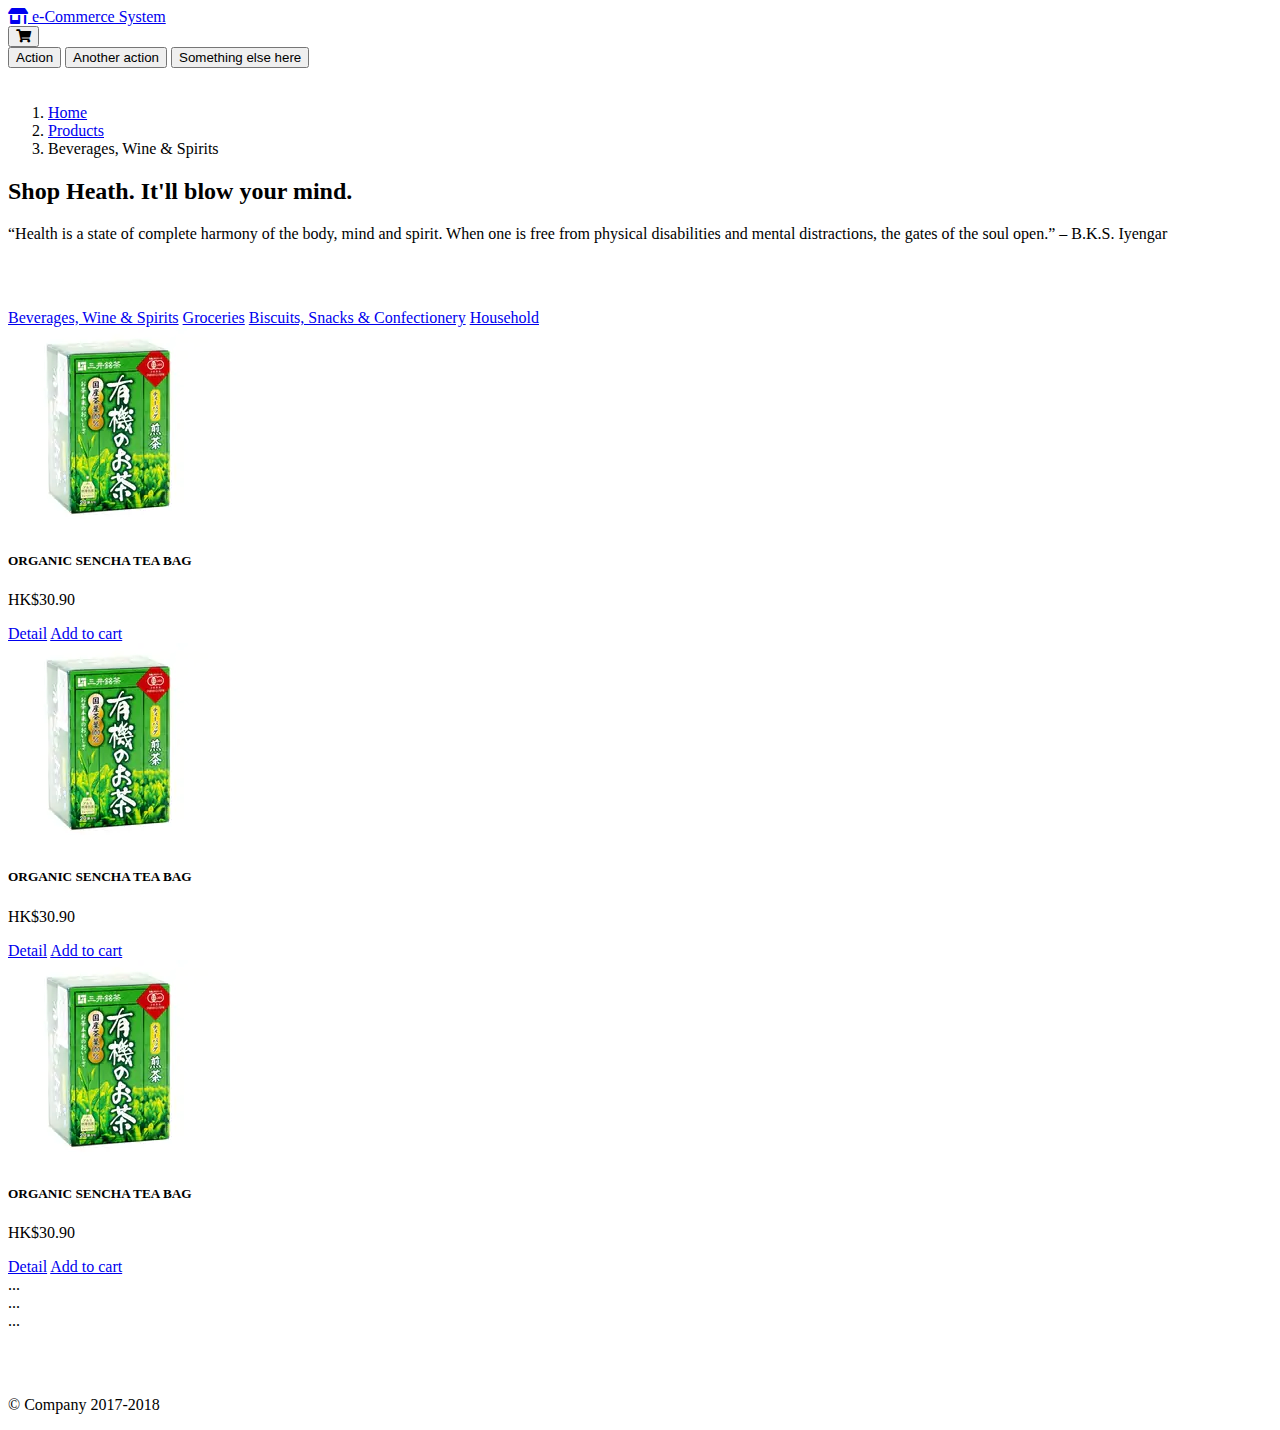
==== index.html @ f785914f "Updated" ====
<!doctype html>
<html lang="en">
<head>
    <meta charset="utf-8">
    <meta name="viewport" content="width=device-width, initial-scale=1, shrink-to-fit=no">
    <meta name="description" content="">
    <meta name="author" content="Wong Keng Lam">
    <title>eCommerce System</title>
    <link rel="stylesheet" href="https://cdn.jsdelivr.net/npm/bootstrap@4.6.0/dist/css/bootstrap.min.css"
          integrity="sha384-B0vP5xmATw1+K9KRQjQERJvTumQW0nPEzvF6L/Z6nronJ3oUOFUFpCjEUQouq2+l" crossorigin="anonymous">
    <link href="css/fontawesome-all.min.css" rel="stylesheet">
    <style>
        .dropdown:hover > .dropdown-menu {
            display: block;
        }

        /* Animation */
        @media (min-width: 992px) {
            .dropdown-menu {
                animation-duration: 0.3s;
                animation-fill-mode: both;
                animation-name: slideIn;
            }
        }

        @keyframes slideIn {
            0% {
                transform: translateY(1rem);
                opacity: 0;
            }
            100% {
                transform: translateY(0rem);
                opacity: 1;
            }
            0% {
                transform: translateY(1rem);
                opacity: 0;
            }
        }

        #categories {
            padding-top: 50px;
            padding-bottom: 50px;
        }

        #breadcrumb {
            padding-top: 20px;
        }

        .card {
            border: none;
        }
    </style>
</head>

<body>

<header>
    <div class="navbar navbar-dark bg-dark shadow-sm">
        <div class="container">
            <a href="#" class="navbar-brand d-flex align-items-center">
                <i class="fas fa-store-alt"></i> e-Commerce System
            </a>
            <div class="dropdown">
                <button class="btn btn-secondary dropdown-toggle" type="button" id="cart" data-toggle="dropdown"
                        aria-haspopup="true" aria-expanded="false">
                    <i class="fas fa-shopping-cart"></i>
                </button>
                <div class="dropdown-menu dropdown-menu-right" aria-labelledby="cart">
                    <button class="dropdown-item" type="button">Action</button>
                    <button class="dropdown-item" type="button">Another action</button>
                    <button class="dropdown-item" type="button">Something else here</button>
                </div>
            </div>
        </div>
    </div>
</header>

<main class="container">

    <nav id="breadcrumb" aria-label="breadcrumb">
        <ol class="breadcrumb">
            <li class="breadcrumb-item"><a href="#">Home</a></li>
            <li class="breadcrumb-item"><a href="#">Products</a></li>
            <li class="breadcrumb-item active" aria-current="page">Beverages, Wine & Spirits</li>
        </ol>
    </nav>

    <div class="featurette">
        <h2 class="featurette-heading">Shop Heath.
            <span class="text-muted">It'll blow your mind.</span>
        </h2>
        <p class="lead"> “Health is a state of complete harmony of the body, mind and spirit. When one is free from
            physical disabilities and mental distractions, the gates of the soul open.” – B.K.S. Iyengar</p>
    </div>

</main>

<section id="categories" class="position-relative bg-light">
    <div class="container">
        <div class="row">
            <div class="col-3">
                <div class="list-group" id="list-tab" role="tablist">
                    <a class="list-group-item list-group-item-action active" id="list-home-list" data-bs-toggle="list"
                       href="#list-home" role="tab" aria-controls="home">Beverages, Wine & Spirits</a>
                    <a class="list-group-item list-group-item-action" id="list-profile-list" data-bs-toggle="list"
                       href="#list-profile" role="tab" aria-controls="profile">Groceries</a>
                    <a class="list-group-item list-group-item-action" id="list-messages-list" data-bs-toggle="list"
                       href="#list-messages" role="tab" aria-controls="messages">Biscuits, Snacks & Confectionery</a>
                    <a class="list-group-item list-group-item-action" id="list-settings-list" data-bs-toggle="list"
                       href="#list-settings" role="tab" aria-controls="settings">Household</a>
                </div>
            </div>
            <div class="col-9">
                <div class="tab-content" id="nav-tabContent">
                    <div class="tab-pane fade show active" id="list-home" role="tabpanel"
                         aria-labelledby="list-home-list">
                        <div class="row">
                            <div class="col-4">
                                <div class="card">
                                    <img src="img/product/8994473017374.jpg" class="card-img-top" alt="...">
                                    <div class="card-body">
                                        <h5 class="card-title">ORGANIC SENCHA TEA BAG</h5>
                                        <p class="card-text">HK$30.90</p>
                                        <a href="product.html" class="btn btn-primary">Detail</a>
                                        <a href="product.html" class="btn btn-warning">Add to cart</a>
                                    </div>
                                </div>
                            </div>
                            <div class="col-4">
                                <div class="card">
                                    <img src="img/product/8994473017374.jpg" class="card-img-top" alt="...">
                                    <div class="card-body">
                                        <h5 class="card-title">ORGANIC SENCHA TEA BAG</h5>
                                        <p class="card-text">HK$30.90</p>
                                        <a href="product.html" class="btn btn-primary">Detail</a>
                                        <a href="product.html" class="btn btn-warning">Add to cart</a>
                                    </div>
                                </div>
                            </div>
                            <div class="col-4">
                                <div class="card">
                                    <img src="img/product/8994473017374.jpg" class="card-img-top" alt="...">
                                    <div class="card-body">
                                        <h5 class="card-title">ORGANIC SENCHA TEA BAG</h5>
                                        <p class="card-text">HK$30.90</p>
                                        <a href="product.html" class="btn btn-primary">Detail</a>
                                        <a href="product.html" class="btn btn-warning">Add to cart</a>
                                    </div>
                                </div>
                            </div>
                        </div>
                    </div>
                    <div class="tab-pane fade" id="list-profile" role="tabpanel" aria-labelledby="list-profile-list">...
                    </div>
                    <div class="tab-pane fade" id="list-messages" role="tabpanel" aria-labelledby="list-messages-list">
                        ...
                    </div>
                    <div class="tab-pane fade" id="list-settings" role="tabpanel" aria-labelledby="list-settings-list">
                        ...
                    </div>
                </div>
            </div>
        </div>
    </div>
</section>

<footer class="container">
    <p>&copy; Company 2017-2018</p>
</footer>

<script src="js/jquery-3.2.1.slim.js"></script>
<script src="js/bootstrap.min.js"></script>
</body>
</html>
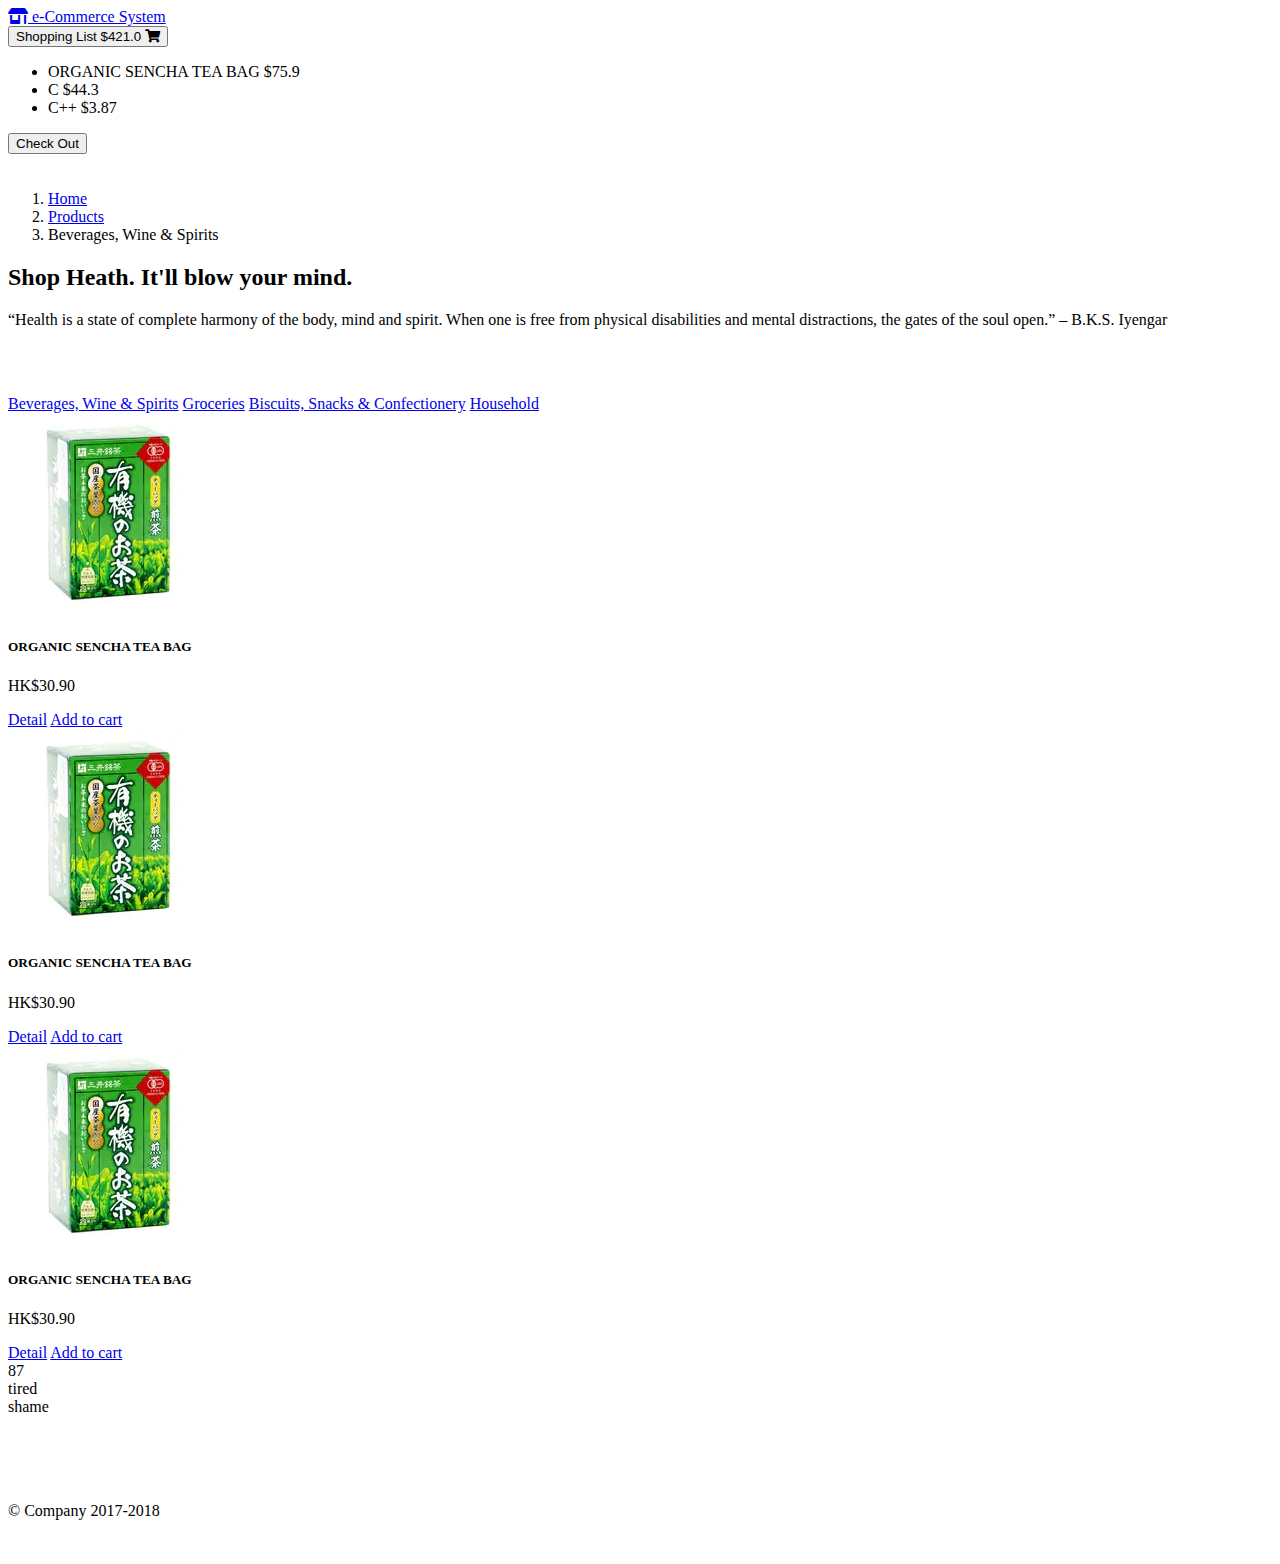
==== commit e555a4bc: "Small update" ====
--- a/index.html
+++ b/index.html
@@ -2,74 +2,35 @@
 <html lang="en">
 <head>
     <meta charset="utf-8">
-    <meta name="viewport" content="width=device-width, initial-scale=1, shrink-to-fit=no">
-    <meta name="description" content="">
-    <meta name="author" content="Wong Keng Lam">
+    <meta content="width=device-width, initial-scale=1, shrink-to-fit=no" name="viewport">
+    <meta content="" name="description">
+    <meta content="Wong Keng Lam" name="author">
     <title>eCommerce System</title>
-    <link rel="stylesheet" href="https://cdn.jsdelivr.net/npm/bootstrap@4.6.0/dist/css/bootstrap.min.css"
-          integrity="sha384-B0vP5xmATw1+K9KRQjQERJvTumQW0nPEzvF6L/Z6nronJ3oUOFUFpCjEUQouq2+l" crossorigin="anonymous">
+    <link href="css/bootstrap.min.css" rel="stylesheet">
     <link href="css/fontawesome-all.min.css" rel="stylesheet">
-    <style>
-        .dropdown:hover > .dropdown-menu {
-            display: block;
-        }
-
-        /* Animation */
-        @media (min-width: 992px) {
-            .dropdown-menu {
-                animation-duration: 0.3s;
-                animation-fill-mode: both;
-                animation-name: slideIn;
-            }
-        }
-
-        @keyframes slideIn {
-            0% {
-                transform: translateY(1rem);
-                opacity: 0;
-            }
-            100% {
-                transform: translateY(0rem);
-                opacity: 1;
-            }
-            0% {
-                transform: translateY(1rem);
-                opacity: 0;
-            }
-        }
-
-        #categories {
-            padding-top: 50px;
-            padding-bottom: 50px;
-        }
-
-        #breadcrumb {
-            padding-top: 20px;
-        }
-
-        .card {
-            border: none;
-        }
-    </style>
+    <link href="css/style.css" rel="stylesheet">
 </head>
 
 <body>
-
 <header>
     <div class="navbar navbar-dark bg-dark shadow-sm">
         <div class="container">
-            <a href="#" class="navbar-brand d-flex align-items-center">
+            <a class="navbar-brand d-flex align-items-center" href="#">
                 <i class="fas fa-store-alt"></i> e-Commerce System
             </a>
             <div class="dropdown">
-                <button class="btn btn-secondary dropdown-toggle" type="button" id="cart" data-toggle="dropdown"
-                        aria-haspopup="true" aria-expanded="false">
+                <button aria-expanded="false" aria-haspopup="true" class="btn btn-secondary dropdown-toggle" data-toggle="dropdown"
+                        id="cart" type="button">
+                    Shopping List $421.0
                     <i class="fas fa-shopping-cart"></i>
                 </button>
-                <div class="dropdown-menu dropdown-menu-right" aria-labelledby="cart">
-                    <button class="dropdown-item" type="button">Action</button>
-                    <button class="dropdown-item" type="button">Another action</button>
-                    <button class="dropdown-item" type="button">Something else here</button>
+                <div aria-labelledby="cart" class="dropdown-menu dropdown-menu-right">
+                    <ul class="list-group">
+                        <li class="list-group-item">ORGANIC SENCHA TEA BAG <span class="float-right">$75.9</span></li>
+                        <li class="list-group-item">C <span class="float-right">$44.3</span></li>
+                        <li class="list-group-item">C++ <span class="float-right">$3.87</span></li>
+                    </ul>
+                    <button class="dropdown-item" type="button">Check Out</button>
                 </div>
             </div>
         </div>
@@ -78,11 +39,11 @@
 
 <main class="container">
 
-    <nav id="breadcrumb" aria-label="breadcrumb">
+    <nav aria-label="breadcrumb" id="breadcrumb">
         <ol class="breadcrumb">
-            <li class="breadcrumb-item"><a href="#">Home</a></li>
-            <li class="breadcrumb-item"><a href="#">Products</a></li>
-            <li class="breadcrumb-item active" aria-current="page">Beverages, Wine & Spirits</li>
+            <li class="breadcrumb-item"><a href="index.html">Home</a></li>
+            <li class="breadcrumb-item"><a href="product.html">Products</a></li>
+            <li aria-current="page" class="breadcrumb-item active">Beverages, Wine & Spirits</li>
         </ol>
     </nav>
 
@@ -96,68 +57,68 @@
 
 </main>
 
-<section id="categories" class="position-relative bg-light">
+<section class="position-relative bg-light" id="categories">
     <div class="container">
         <div class="row">
             <div class="col-3">
                 <div class="list-group" id="list-tab" role="tablist">
-                    <a class="list-group-item list-group-item-action active" id="list-home-list" data-bs-toggle="list"
-                       href="#list-home" role="tab" aria-controls="home">Beverages, Wine & Spirits</a>
-                    <a class="list-group-item list-group-item-action" id="list-profile-list" data-bs-toggle="list"
-                       href="#list-profile" role="tab" aria-controls="profile">Groceries</a>
-                    <a class="list-group-item list-group-item-action" id="list-messages-list" data-bs-toggle="list"
-                       href="#list-messages" role="tab" aria-controls="messages">Biscuits, Snacks & Confectionery</a>
-                    <a class="list-group-item list-group-item-action" id="list-settings-list" data-bs-toggle="list"
-                       href="#list-settings" role="tab" aria-controls="settings">Household</a>
+                    <a aria-controls="home" class="list-group-item list-group-item-action active" data-bs-toggle="list"
+                       href="#list-home" id="list-home-list" role="tab">Beverages, Wine & Spirits</a>
+                    <a aria-controls="profile" class="list-group-item list-group-item-action" data-bs-toggle="list"
+                       href="#list-profile" id="list-profile-list" role="tab">Groceries</a>
+                    <a aria-controls="messages" class="list-group-item list-group-item-action" data-bs-toggle="list"
+                       href="#list-messages" id="list-messages-list" role="tab">Biscuits, Snacks & Confectionery</a>
+                    <a aria-controls="settings" class="list-group-item list-group-item-action" data-bs-toggle="list"
+                       href="#list-settings" id="list-settings-list" role="tab">Household</a>
                 </div>
             </div>
             <div class="col-9">
                 <div class="tab-content" id="nav-tabContent">
-                    <div class="tab-pane fade show active" id="list-home" role="tabpanel"
-                         aria-labelledby="list-home-list">
+                    <div aria-labelledby="list-home-list" class="tab-pane fade show active" id="list-home"
+                         role="tabpanel">
                         <div class="row">
-                            <div class="col-4">
+                            <div class="col-4 ">
                                 <div class="card">
-                                    <img src="img/product/8994473017374.jpg" class="card-img-top" alt="...">
+                                    <img alt="..." class="card-img-top" src="img/product/8994473017374.jpg">
                                     <div class="card-body">
                                         <h5 class="card-title">ORGANIC SENCHA TEA BAG</h5>
                                         <p class="card-text">HK$30.90</p>
-                                        <a href="product.html" class="btn btn-primary">Detail</a>
-                                        <a href="product.html" class="btn btn-warning">Add to cart</a>
+                                        <a class="btn btn-primary" href="product.html">Detail</a>
+                                        <a class="btn btn-warning" href="product.html">Add to cart</a>
                                     </div>
                                 </div>
                             </div>
                             <div class="col-4">
                                 <div class="card">
-                                    <img src="img/product/8994473017374.jpg" class="card-img-top" alt="...">
+                                    <img alt="..." class="card-img-top" src="img/product/8994473017374.jpg">
                                     <div class="card-body">
                                         <h5 class="card-title">ORGANIC SENCHA TEA BAG</h5>
                                         <p class="card-text">HK$30.90</p>
-                                        <a href="product.html" class="btn btn-primary">Detail</a>
-                                        <a href="product.html" class="btn btn-warning">Add to cart</a>
+                                        <a class="btn btn-primary" href="product.html">Detail</a>
+                                        <a class="btn btn-warning" href="product.html">Add to cart</a>
                                     </div>
                                 </div>
                             </div>
                             <div class="col-4">
                                 <div class="card">
-                                    <img src="img/product/8994473017374.jpg" class="card-img-top" alt="...">
+                                    <img alt="..." class="card-img-top" src="img/product/8994473017374.jpg">
                                     <div class="card-body">
                                         <h5 class="card-title">ORGANIC SENCHA TEA BAG</h5>
                                         <p class="card-text">HK$30.90</p>
-                                        <a href="product.html" class="btn btn-primary">Detail</a>
-                                        <a href="product.html" class="btn btn-warning">Add to cart</a>
+                                        <a class="btn btn-primary" href="product.html">Detail</a>
+                                        <a class="btn btn-warning" href="product.html">Add to cart</a>
                                     </div>
                                 </div>
                             </div>
                         </div>
                     </div>
-                    <div class="tab-pane fade" id="list-profile" role="tabpanel" aria-labelledby="list-profile-list">...
+                    <div aria-labelledby="list-profile-list" class="tab-pane fade" id="list-profile" role="tabpanel">87
                     </div>
-                    <div class="tab-pane fade" id="list-messages" role="tabpanel" aria-labelledby="list-messages-list">
-                        ...
+                    <div aria-labelledby="list-messages-list" class="tab-pane fade" id="list-messages" role="tabpanel">
+                        tired
                     </div>
-                    <div class="tab-pane fade" id="list-settings" role="tabpanel" aria-labelledby="list-settings-list">
-                        ...
+                    <div aria-labelledby="list-settings-list" class="tab-pane fade" id="list-settings" role="tabpanel">
+                        shame
                     </div>
                 </div>
             </div>
--- a/css/style.css
+++ b/css/style.css
@@ -0,0 +1,45 @@
+/* Animation */
+@media (min-width: 992px) {
+    .dropdown-menu {
+        animation-duration: 0.3s;
+        animation-fill-mode: both;
+        animation-name: slideIn;
+    }
+}
+
+@keyframes slideIn {
+    0% {
+        transform: translateY(1rem);
+        opacity: 0;
+    }
+    100% {
+        transform: translateY(0rem);
+        opacity: 1;
+    }
+    0% {
+        transform: translateY(1rem);
+        opacity: 0;
+    }
+}
+
+#categories {
+    padding-top: 50px;
+    padding-bottom: 50px;
+}
+
+#breadcrumb {
+    padding-top: 20px;
+}
+
+footer {
+    padding-top: 20px;
+    padding-bottom: 20px;
+}
+
+.card {
+    border: none;
+}
+
+.dropdown:hover > .dropdown-menu {
+    display: block;
+}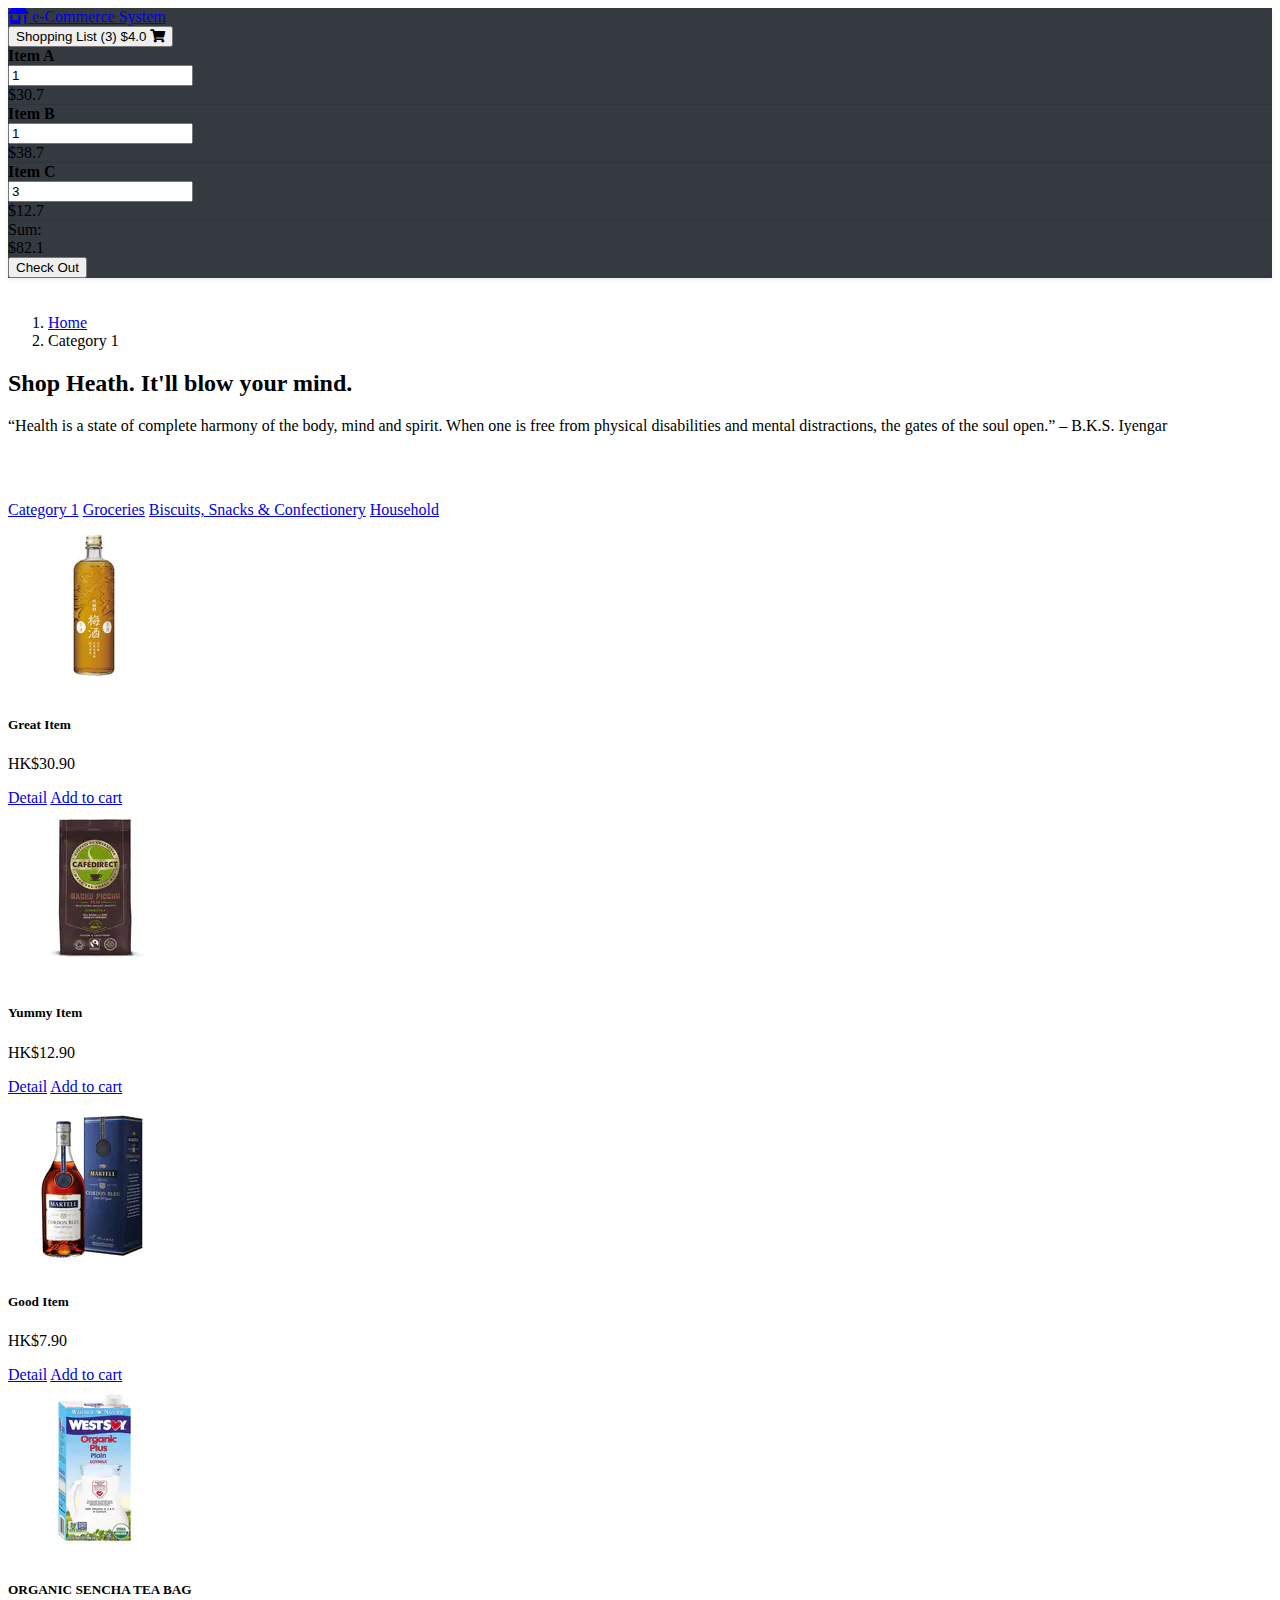
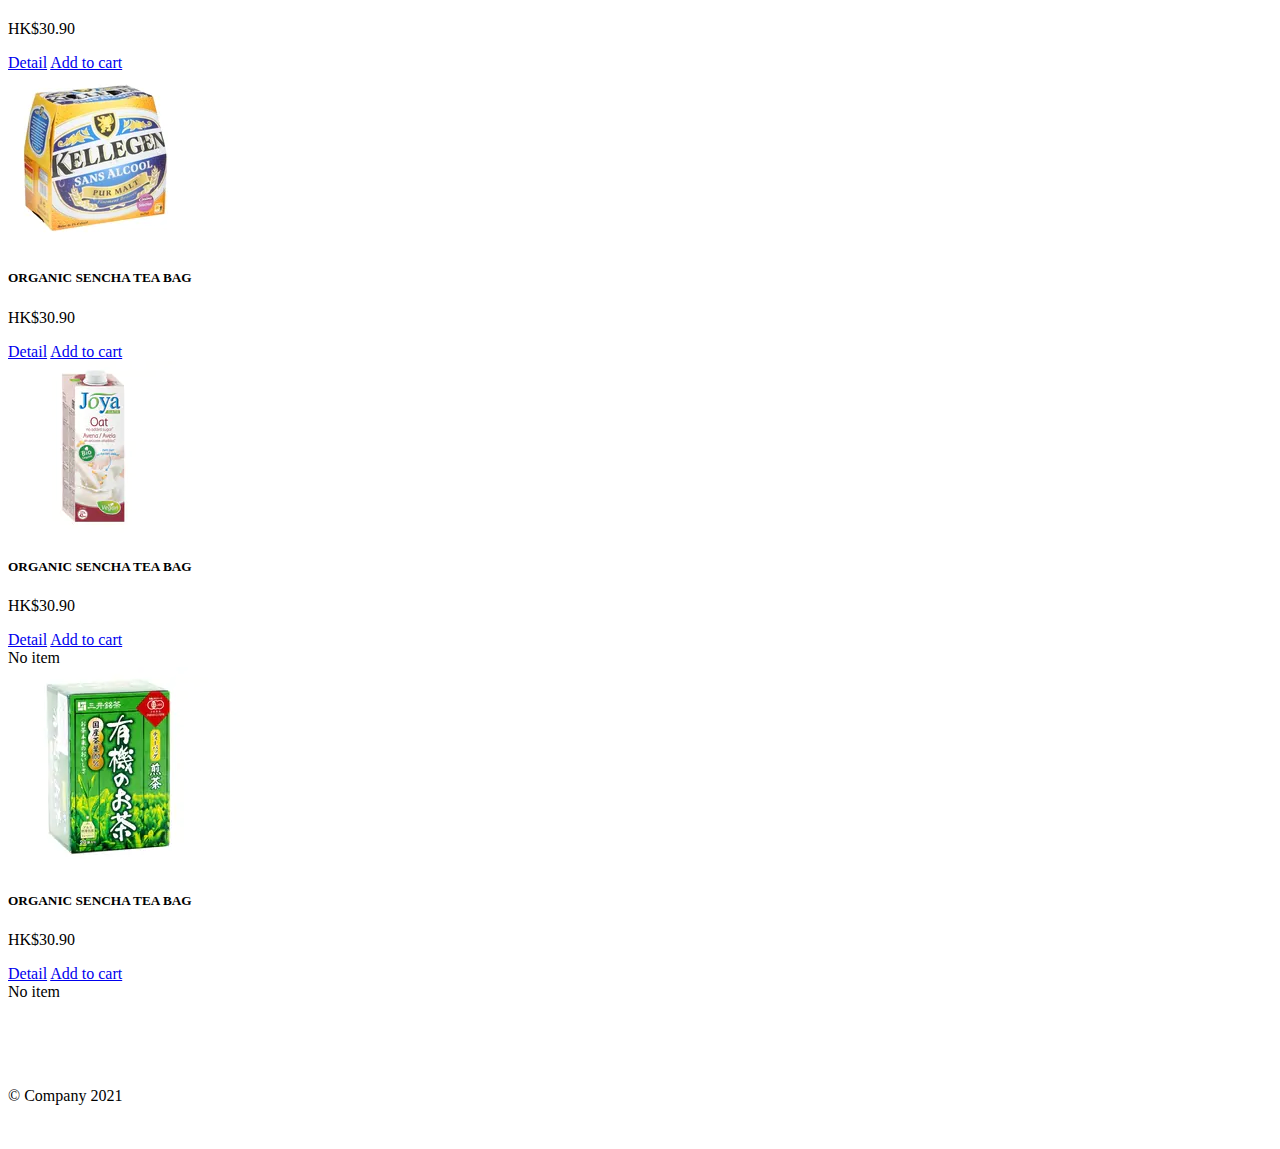
==== commit 1745c477: "Final update" ====
--- a/index.html
+++ b/index.html
@@ -3,50 +3,76 @@
 <head>
     <meta charset="utf-8">
     <meta content="width=device-width, initial-scale=1, shrink-to-fit=no" name="viewport">
-    <meta content="" name="description">
-    <meta content="Wong Keng Lam" name="author">
     <title>eCommerce System</title>
     <link href="css/bootstrap.min.css" rel="stylesheet">
     <link href="css/fontawesome-all.min.css" rel="stylesheet">
-    <link href="css/style.css" rel="stylesheet">
+    <link href="css/custom.css" rel="stylesheet">
 </head>
 
 <body>
 <header>
-    <div class="navbar navbar-dark bg-dark shadow-sm">
+    <div class="navbar navbar-dark">
         <div class="container">
-            <a class="navbar-brand d-flex align-items-center" href="#">
+            <a class="navbar-brand d-flex align-items-center" href="index.html">
                 <i class="fas fa-store-alt"></i> e-Commerce System
             </a>
             <div class="dropdown">
-                <button aria-expanded="false" aria-haspopup="true" class="btn btn-secondary dropdown-toggle" data-toggle="dropdown"
+                <button aria-expanded="false" aria-haspopup="true" class="btn btn-secondary dropdown-toggle"
+                        data-toggle="dropdown"
                         id="cart" type="button">
-                    Shopping List $421.0
+                    Shopping List (3) $4.0
                     <i class="fas fa-shopping-cart"></i>
                 </button>
                 <div aria-labelledby="cart" class="dropdown-menu dropdown-menu-right">
-                    <ul class="list-group">
-                        <li class="list-group-item">ORGANIC SENCHA TEA BAG <span class="float-right">$75.9</span></li>
-                        <li class="list-group-item">C <span class="float-right">$44.3</span></li>
-                        <li class="list-group-item">C++ <span class="float-right">$3.87</span></li>
-                    </ul>
-                    <button class="dropdown-item" type="button">Check Out</button>
+                    <div class="container shopping-list">
+                        <form action="http://www.paypal.com" method="POST">
+
+                            <div class="form-row">
+                                <div class="form-group col-12"><label for="item_a">Item A</label></div>
+                                <div class="form-group col-6">
+                                    <input class="form-control" id="item_a" min="0" name="item_a" type="number"
+                                           value="1">
+                                </div>
+                                <div class="form-group col-6 text-right">$30.7</div>
+                            </div>
+
+                            <div class="form-row">
+                                <div class="form-group col-12"><label for="item_b">Item B</label></div>
+                                <div class="form-group col-6">
+                                    <input class="form-control" id="item_b" min="0" type="number" value="1">
+                                </div>
+                                <div class="form-group col-6 text-right">$38.7</div>
+                            </div>
+
+                            <div class="form-row">
+                                <div class="form-group col-12"><label for="item_c">Item C</label></div>
+                                <div class="form-group col-6">
+                                    <input class="form-control" id="item_c" min="0" type="number" value="3">
+                                </div>
+                                <div class="form-group col-6 text-right">$12.7</div>
+                            </div>
+
+                            <div class="form-row">
+                                <div class="form-group col-6">Sum:</div>
+                                <div class="form-group col-6 text-right">$82.1</div>
+                                <button class="btn btn-primary btn-block" type="submit">Check Out</button>
+                            </div>
+                        </form>
+                    </div>
                 </div>
             </div>
         </div>
     </div>
 </header>
 
+
 <main class="container">
-
     <nav aria-label="breadcrumb" id="breadcrumb">
         <ol class="breadcrumb">
             <li class="breadcrumb-item"><a href="index.html">Home</a></li>
-            <li class="breadcrumb-item"><a href="product.html">Products</a></li>
-            <li aria-current="page" class="breadcrumb-item active">Beverages, Wine & Spirits</li>
+            <li aria-current="page" class="breadcrumb-item active">Category 1</li>
         </ol>
     </nav>
-
     <div class="featurette">
         <h2 class="featurette-heading">Shop Heath.
             <span class="text-muted">It'll blow your mind.</span>
@@ -54,32 +80,65 @@
         <p class="lead"> “Health is a state of complete harmony of the body, mind and spirit. When one is free from
             physical disabilities and mental distractions, the gates of the soul open.” – B.K.S. Iyengar</p>
     </div>
-
 </main>
+
 
 <section class="position-relative bg-light" id="categories">
     <div class="container">
         <div class="row">
             <div class="col-3">
                 <div class="list-group" id="list-tab" role="tablist">
-                    <a aria-controls="home" class="list-group-item list-group-item-action active" data-bs-toggle="list"
-                       href="#list-home" id="list-home-list" role="tab">Beverages, Wine & Spirits</a>
-                    <a aria-controls="profile" class="list-group-item list-group-item-action" data-bs-toggle="list"
-                       href="#list-profile" id="list-profile-list" role="tab">Groceries</a>
-                    <a aria-controls="messages" class="list-group-item list-group-item-action" data-bs-toggle="list"
-                       href="#list-messages" id="list-messages-list" role="tab">Biscuits, Snacks & Confectionery</a>
-                    <a aria-controls="settings" class="list-group-item list-group-item-action" data-bs-toggle="list"
-                       href="#list-settings" id="list-settings-list" role="tab">Household</a>
+                    <a aria-controls="list-a" class="list-group-item list-group-item-action active" data-bs-toggle="list"
+                       href="#list-a" id="list-home-list" role="tab">Category 1</a>
+                    <a aria-controls="list-b" class="list-group-item list-group-item-action" data-bs-toggle="list"
+                       href="#list-b" id="list-profile-list" role="tab">Groceries</a>
+                    <a aria-controls="list-c" class="list-group-item list-group-item-action" data-bs-toggle="list"
+                       href="#list-c" id="list-messages-list" role="tab">Biscuits, Snacks & Confectionery</a>
+                    <a aria-controls="list-d" class="list-group-item list-group-item-action" data-bs-toggle="list"
+                       href="#list-d" id="list-settings-list" role="tab">Household</a>
                 </div>
             </div>
             <div class="col-9">
                 <div class="tab-content" id="nav-tabContent">
-                    <div aria-labelledby="list-home-list" class="tab-pane fade show active" id="list-home"
+                    <div aria-labelledby="list-home-list" class="tab-pane fade show active" id="list-a"
                          role="tabpanel">
                         <div class="row">
-                            <div class="col-4 ">
-                                <div class="card">
-                                    <img alt="..." class="card-img-top" src="img/product/8994473017374.jpg">
+                            <div class="col-4">
+                                <div class="card">
+                                    <img alt="..." class="card-img-top" src="img/product/8829239132190.jpg">
+                                    <div class="card-body">
+                                        <h5 class="card-title">Great Item</h5>
+                                        <p class="card-text">HK$30.90</p>
+                                        <a class="btn btn-primary" href="product.html">Detail</a>
+                                        <a class="btn btn-warning" href="product.html">Add to cart</a>
+                                    </div>
+                                </div>
+                            </div>
+                            <div class="col-4">
+                                <div class="card">
+                                    <img alt="..." class="card-img-top" src="img/product/8863388205086.jpg">
+                                    <div class="card-body">
+                                        <h5 class="card-title">Yummy Item</h5>
+                                        <p class="card-text">HK$12.90</p>
+                                        <a class="btn btn-primary" href="product.html">Detail</a>
+                                        <a class="btn btn-warning" href="product.html">Add to cart</a>
+                                    </div>
+                                </div>
+                            </div>
+                            <div class="col-4">
+                                <div class="card">
+                                    <img alt="..." class="card-img-top" src="img/product/8879818801182.jpg">
+                                    <div class="card-body">
+                                        <h5 class="card-title">Good Item</h5>
+                                        <p class="card-text">HK$7.90</p>
+                                        <a class="btn btn-primary" href="product.html">Detail</a>
+                                        <a class="btn btn-warning" href="product.html">Add to cart</a>
+                                    </div>
+                                </div>
+                            </div>
+                            <div class="col-4">
+                                <div class="card">
+                                    <img alt="..." class="card-img-top" src="img/product/8885417967646.jpg">
                                     <div class="card-body">
                                         <h5 class="card-title">ORGANIC SENCHA TEA BAG</h5>
                                         <p class="card-text">HK$30.90</p>
@@ -90,7 +149,7 @@
                             </div>
                             <div class="col-4">
                                 <div class="card">
-                                    <img alt="..." class="card-img-top" src="img/product/8994473017374.jpg">
+                                    <img alt="..." class="card-img-top" src="img/product/8893729832990.jpg">
                                     <div class="card-body">
                                         <h5 class="card-title">ORGANIC SENCHA TEA BAG</h5>
                                         <p class="card-text">HK$30.90</p>
@@ -101,7 +160,7 @@
                             </div>
                             <div class="col-4">
                                 <div class="card">
-                                    <img alt="..." class="card-img-top" src="img/product/8994473017374.jpg">
+                                    <img alt="..." class="card-img-top" src="img/product/8895894618142.jpg">
                                     <div class="card-body">
                                         <h5 class="card-title">ORGANIC SENCHA TEA BAG</h5>
                                         <p class="card-text">HK$30.90</p>
@@ -112,13 +171,24 @@
                             </div>
                         </div>
                     </div>
-                    <div aria-labelledby="list-profile-list" class="tab-pane fade" id="list-profile" role="tabpanel">87
-                    </div>
-                    <div aria-labelledby="list-messages-list" class="tab-pane fade" id="list-messages" role="tabpanel">
-                        tired
-                    </div>
-                    <div aria-labelledby="list-settings-list" class="tab-pane fade" id="list-settings" role="tabpanel">
-                        shame
+                    <div aria-labelledby="list-profile-list" class="tab-pane fade" id="list-b" role="tabpanel">No
+                        item
+                    </div>
+                    <div aria-labelledby="list-messages-list" class="tab-pane fade" id="list-c" role="tabpanel">
+                        <div class="col-4">
+                            <div class="card">
+                                <img alt="..." class="card-img-top" src="img/product/8994473017374.jpg">
+                                <div class="card-body">
+                                    <h5 class="card-title">ORGANIC SENCHA TEA BAG</h5>
+                                    <p class="card-text">HK$30.90</p>
+                                    <a class="btn btn-primary" href="product.html">Detail</a>
+                                    <a class="btn btn-warning" href="product.html">Add to cart</a>
+                                </div>
+                            </div>
+                        </div>
+                    </div>
+                    <div aria-labelledby="list-settings-list" class="tab-pane fade" id="list-d" role="tabpanel">
+                        No item
                     </div>
                 </div>
             </div>
@@ -126,9 +196,11 @@
     </div>
 </section>
 
+
 <footer class="container">
-    <p>&copy; Company 2017-2018</p>
+    <p>&copy; Company 2021</p>
 </footer>
+
 
 <script src="js/jquery-3.2.1.slim.js"></script>
 <script src="js/bootstrap.min.js"></script>
--- a/css/custom.css
+++ b/css/custom.css
@@ -0,0 +1,58 @@
+/* Animation */
+@media (min-width: 992px) {
+    .dropdown-menu {
+        animation-duration: 0.3s;
+        animation-fill-mode: both;
+        animation-name: slideIn;
+    }
+}
+
+@keyframes slideIn {
+    0% {
+        transform: translateY(1rem);
+        opacity: 0;
+    }
+    100% {
+        transform: translateY(0rem);
+        opacity: 1;
+    }
+    0% {
+        transform: translateY(1rem);
+        opacity: 0;
+    }
+}
+
+#categories {
+    padding-top: 50px;
+    padding-bottom: 50px;
+}
+
+#breadcrumb {
+    padding-top: 20px;
+}
+
+footer {
+    padding-top: 20px;
+    padding-bottom: 20px;
+}
+
+.card {
+    border: none;
+}
+
+.dropdown:hover > .dropdown-menu {
+    display: block;
+}
+
+.navbar {
+    background-color: #343a40 !important;
+    box-shadow: 0 .125rem .25rem rgba(0, 0, 0, .075) !important;
+}
+
+.shopping-list .form-row label {
+    font-weight: bold;
+}
+
+.shopping-list .form-row:not(:last-child) {
+    border-bottom: 1px solid rgba(0, 0, 0, .1);
+}